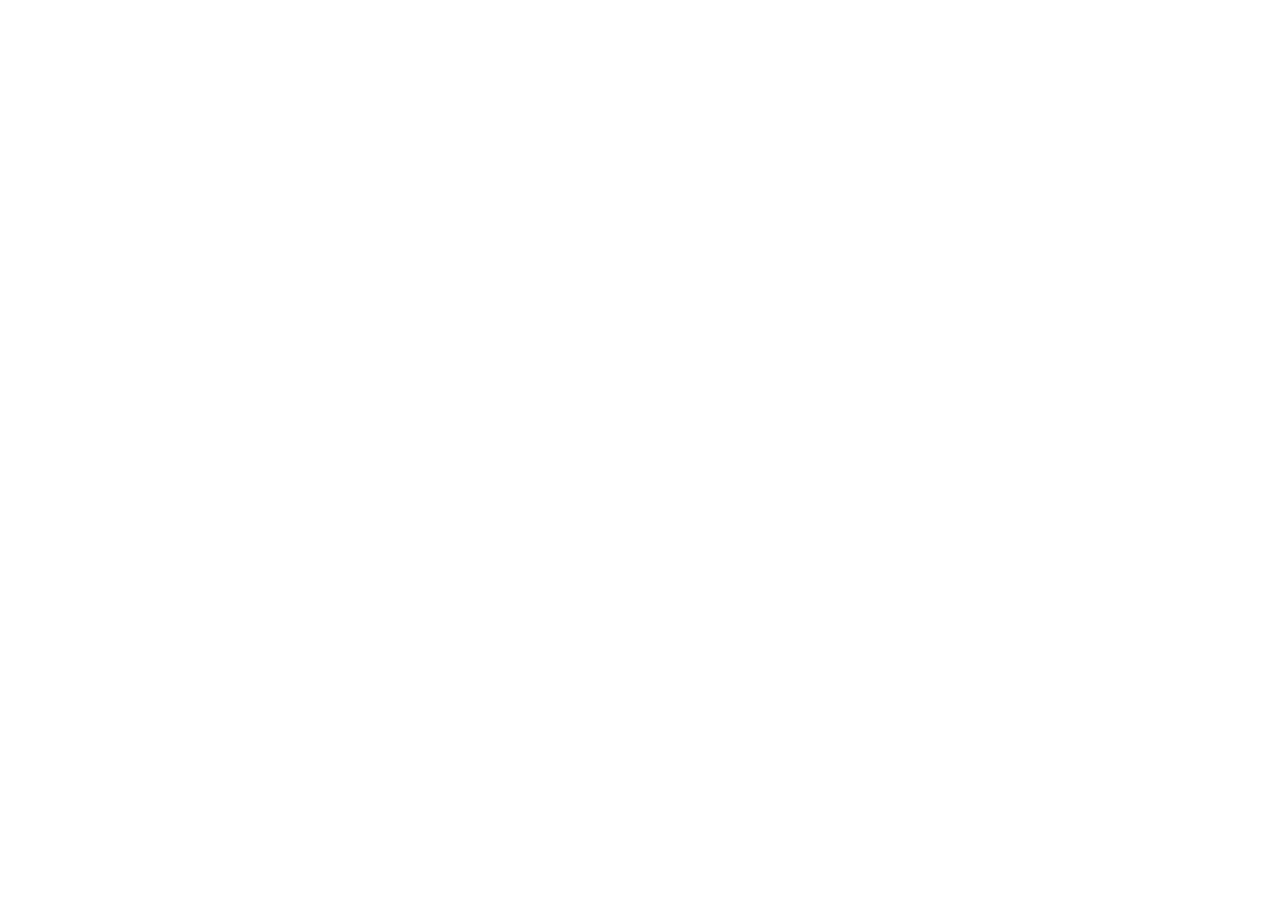
==== index.html @ 40d56fed "new animation: colors" ====
<!DOCTYPE html>
<html lang="fr">

  <head>
    <link href="http://gmpg.org/xfn/11" rel="profile" />
    <meta http-equiv="X-UA-Compatible" content="IE=edge" />
    <meta http-equiv="content-type" content="text/html; charset=utf-8" />

    <meta name="viewport" content="width=device-width, initial-scale=1.0, maximum-scale=1" />

    <title>p5js sandbox</title>

    <link rel="stylesheet" href="reset.css" />
  </head>

  <body>
    <script src="https://cdnjs.cloudflare.com/ajax/libs/p5.js/0.7.2/p5.js"></script>

    <script type="text/javascript" src="js/colors.js"></script>
  </body>
</html>
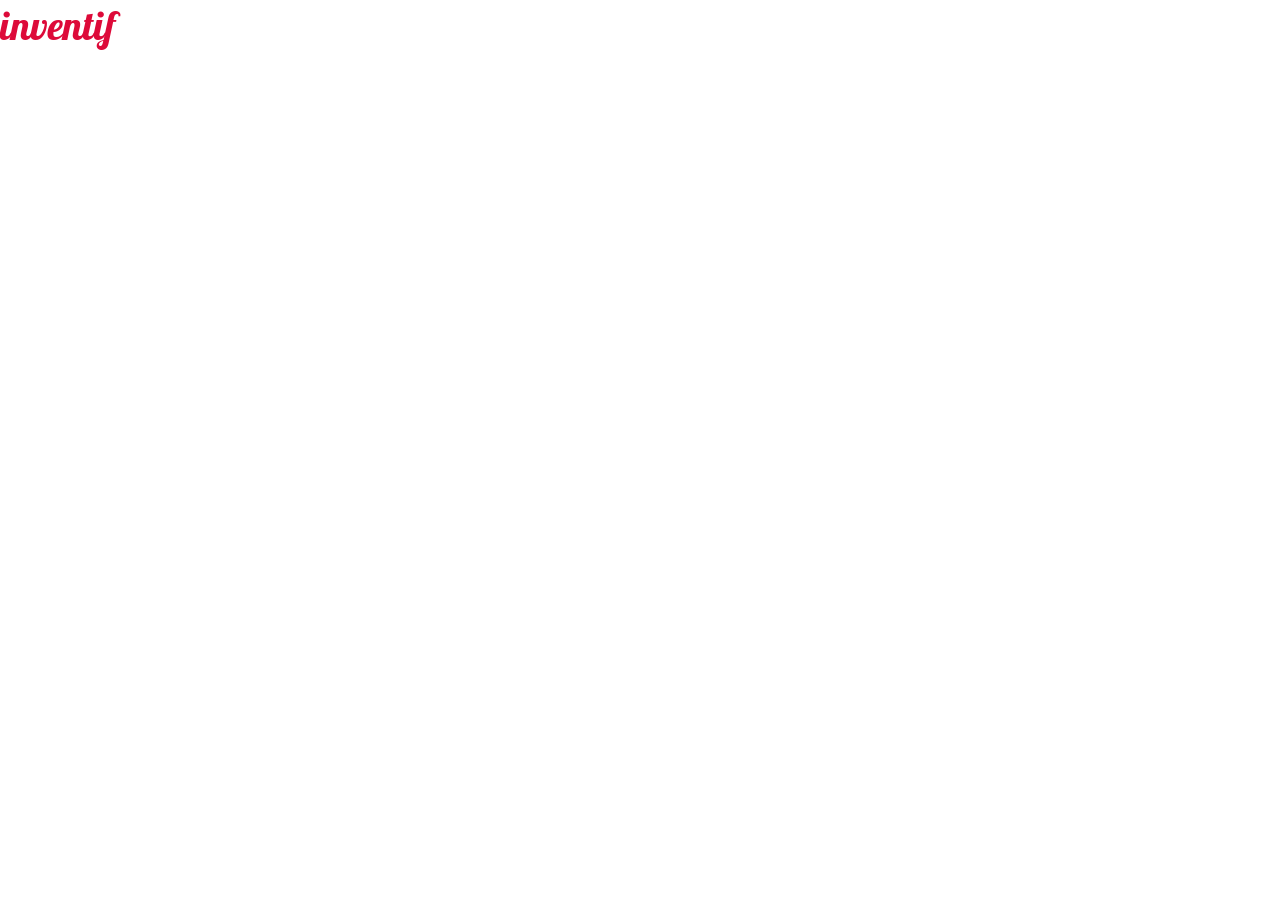
==== commit 7ec09157: "tests with DOM manipulation" ====
--- a/index.html
+++ b/index.html
@@ -11,11 +11,25 @@
     <title>p5js sandbox</title>
 
     <link rel="stylesheet" href="reset.css" />
+    <link href="https://fonts.googleapis.com/css?family=Lobster" rel="stylesheet">
+    <style>
+      .title {
+        font-family: 'lobster', sans-serif;
+        font-weight: normal;
+        font-size: 2.5em;
+        color:#dd0a39;
+        /*margin-top: 50px;
+        margin-left: 50px;*/
+        text-decoration: none;
+      }
+    </style>
   </head>
 
   <body>
+    <a href="inventif.fr" target='_blank' class='title'>inventif</a>
     <script src="https://cdnjs.cloudflare.com/ajax/libs/p5.js/0.7.2/p5.js"></script>
+    <script src="https://cdnjs.cloudflare.com/ajax/libs/p5.js/0.7.2/addons/p5.dom.js"></script>
 
-    <script type="text/javascript" src="js/colors.js"></script>
+    <script type="text/javascript" src="js/inventif.js"></script>
   </body>
 </html>
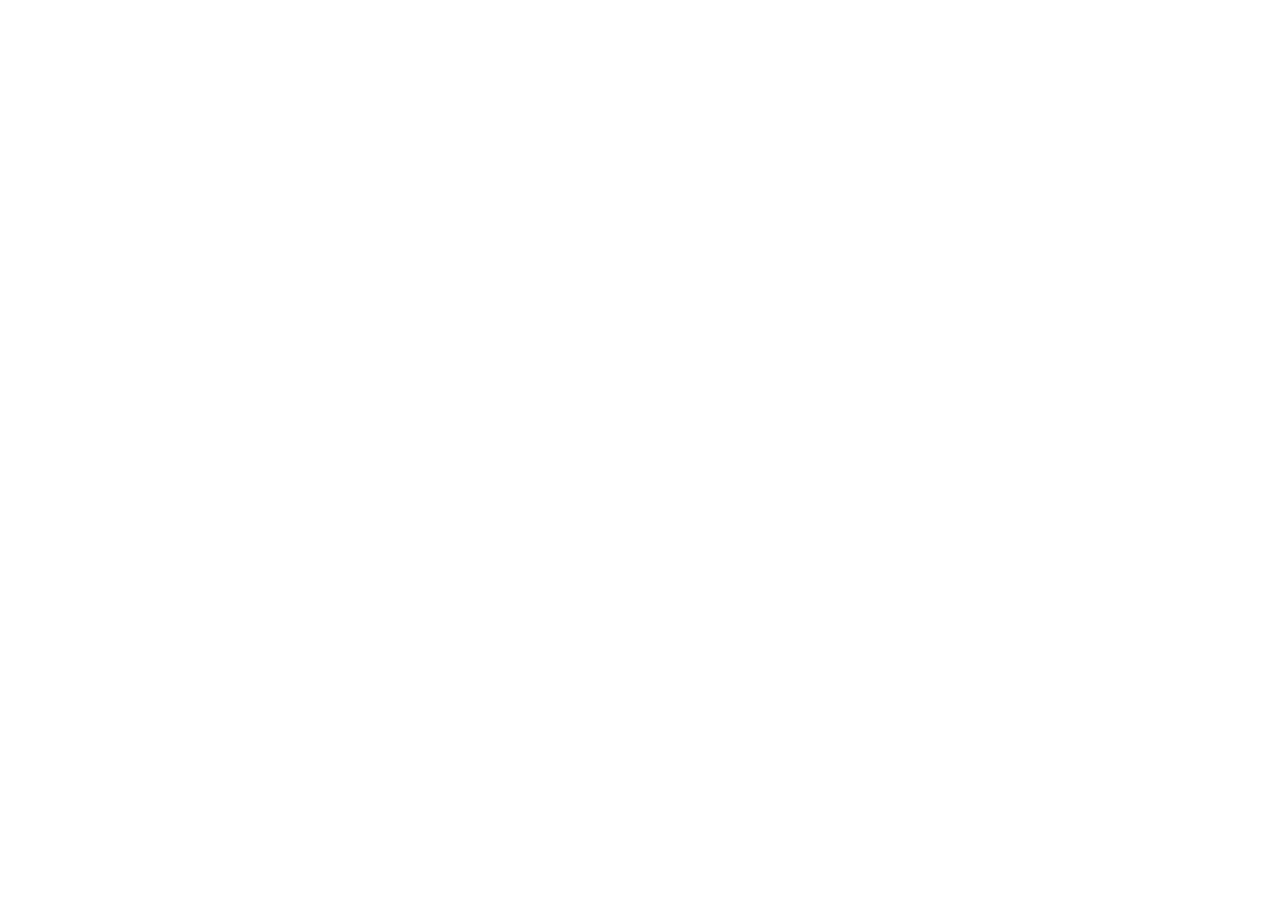
==== commit c90de0a7: "new sketch colors_2" ====
--- a/index.html
+++ b/index.html
@@ -11,25 +11,12 @@
     <title>p5js sandbox</title>
 
     <link rel="stylesheet" href="reset.css" />
-    <link href="https://fonts.googleapis.com/css?family=Lobster" rel="stylesheet">
-    <style>
-      .title {
-        font-family: 'lobster', sans-serif;
-        font-weight: normal;
-        font-size: 2.5em;
-        color:#dd0a39;
-        /*margin-top: 50px;
-        margin-left: 50px;*/
-        text-decoration: none;
-      }
-    </style>
   </head>
 
   <body>
-    <a href="inventif.fr" target='_blank' class='title'>inventif</a>
     <script src="https://cdnjs.cloudflare.com/ajax/libs/p5.js/0.7.2/p5.js"></script>
     <script src="https://cdnjs.cloudflare.com/ajax/libs/p5.js/0.7.2/addons/p5.dom.js"></script>
 
-    <script type="text/javascript" src="js/inventif.js"></script>
+    <script type="text/javascript" src="js/colors_2.js"></script>
   </body>
 </html>
